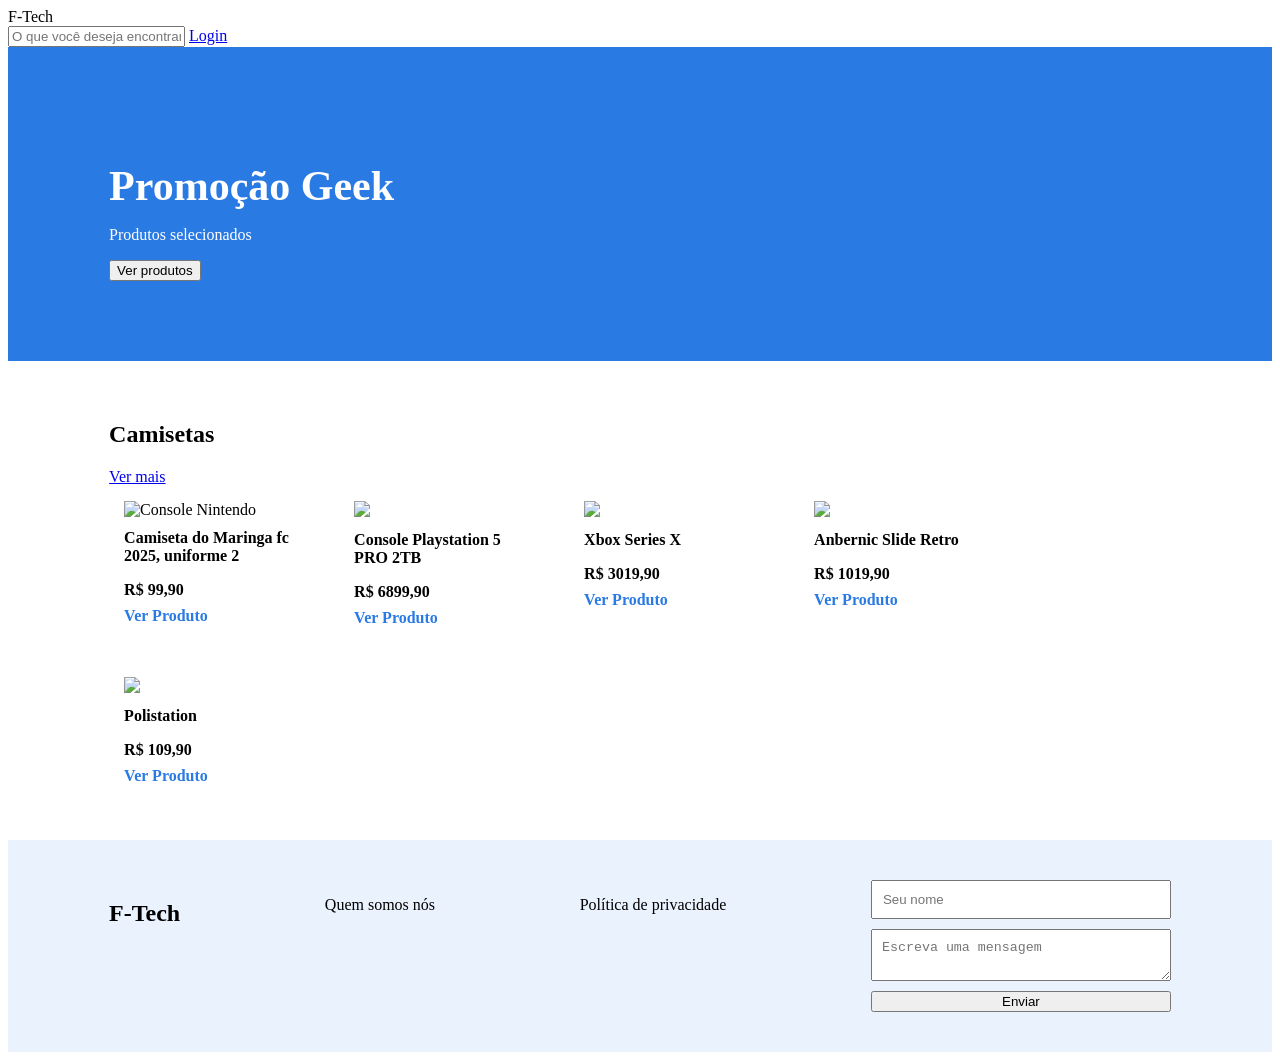
==== lndex.html @ 46cfb1be "update" ====
<!DOCTYPE html>
<html lang="pt-br">
<head>
    <meta charset="UTF-8">
    <meta name="viewport" content="width=device-width, initial-scale=1.0">
    <title>F-Tech</title>
    <link rel="shortcut icon" href="src/favicon.png" type="image/x-icon">
    <link rel="stylesheet" href="style.css">
</head>
<body>

   <head>
    <div class="logo">F-Tech</div>
    <input 
    id="busca"
    type="text"
    placeholder="O que você deseja encontrar hoje?"
    >
    <a href="#" class="botao-login">Login</a>
   </head>

   <section class="banner">
    <h1>Promoção Geek</h1>
    <p>Produtos selecionados</p>
    <button>Ver produtos</button>
   </section>

   <main>
    <!--CRIAÇÃO DE CATEGORIA-->
    <section class="categoria">
        <div class="titulo_categoria">
            <h2>Camisetas</h2>
            <a href="#">Ver mais</a>
        </div>

        <!--PRODUTOS DA CATEGORIA-->
        <div class="produtos">
            <div class="card">
                <img src="https://images.tcdn.com.br/img/img_prod/1423002/camisa_infantil_maring_futebol_clube_2025_branco_1_20250920111323_3e5fb6d9fc1b.jpg" alt="Console Nintendo">
                <h3>Camiseta do Maringa fc 2025, uniforme 2</h3>
                <p>R$ 99,90</p>
                <a href="#">Ver Produto</a>
            </div>

            <div class="card">
                <img src="https://cdn.awsli.com.br/11/11317/produto/310005327/img_3909-st7xhf3hom.jpeg">
                <h3>Console Playstation 5 PRO 2TB</h3>
                <p>R$ 6899,90</p>
                <a href="#">Ver Produto</a>
            </div>

            <div class="card">
                <img src="https://encrypted-tbn0.gstatic.com/images?q=tbn:ANd9GcRkEov_ja8eJeXaQ9wn9hoXINuf_wWYC0KaGg&s">
                <h3>Xbox Series X</h3>
                <p>R$ 3019,90</p>
                <a href="#">Ver Produto</a>
            </div>

            <div class="card">
                <img src="https://encrypted-tbn0.gstatic.com/shopping?q=tbn:ANd9GcRp6e8yMJUAL6oe2_TTC21plVWAeXPNaEzRP-tasG2VLjPgwScvahe7WLJzGoXV8_JTgdmA1s7ZgFVUteLAZK6qeOd8iOVdzeY6wi3FteaXBrBGkw145r0I">
                <h3>Anbernic Slide Retro</h3>
                <p>R$ 1019,90</p>
                <a href="#">Ver Produto</a>
            </div>

            <div class="card">
                <img src="https://cdn.awsli.com.br/684/684977/produto/290262631/poli-m424h115z2.jpg">
                <h3>Polistation</h3>
                <p>R$ 109,90</p>
                <a href="#">Ver Produto</a>
            </div>
        </div>
    </section>
    
   </main>

   <footer>
     <h2>F-Tech</h2>
     <p>Quem somos nós</p>
     <p>Política de privacidade</p>

     <form>
        <input type="text" placeholder="Seu nome">
        <textarea placeholder="Escreva uma mensagem"></textarea>
        <button>Enviar</button>
     </form>
   </footer>
</body>
</html>
---- style.css ----
* { 
} 
margin: 0; 
padding: 0; 
box-sizing: border-box; 
font-family: Arial, sans-serif; 
body { 
background-color: #f5f5f5; 
color: #333; 
} 
header { 
} 
background-color: white; 
padding: 20px 8%; 
display: flex; 
align-items: center; 
justify-content: space-between; 
logo { 
font-size: 24px; 
font-weight: bold; 
color: #2a7ae4; 
} 
header input { 
} 
width: 40%; 
padding: 10px; 
border-radius: 20px; 
border: 1px solid #ccc; 
button { 
background-color: #2a7ae4; 
color: white; 
border: none; 
padding: 10px 18px; 
cursor: pointer; 
} 
.banner { 
background-color: #2a7ae4; 
color: white; 
padding: 80px 8%; 
} 
.banner h1 { 
font-size: 42px; 
margin-bottom: 10px; 
} 
.banner { 
background-image: url("img/banner.jpg"); 
background-size: cover; 
background-position: center; 
background-repeat: no-repeat; 
color: white; 
padding: 80px 8%; 
} 
main { 
padding: 40px 8%; 
} 
.titulo-categoria { 
display: flex; 
justify-content: space-between; 
align-items: center; 
margin-bottom: 25px; 
} 
.produtos { 
display: flex; 
gap: 20px; 
flex-wrap: wrap; 
} 
.card { 
background-color: white; 
padding: 15px; 
width: 180px; 
} 
border-radius: 8px; 
.card img { 
width: 100%; 
border-radius: 6px; 
} 
.card h3 { 
font-size: 16px; 
margin-top: 10px; 
} 
.card p { 
font-weight: bold; 
margin: 8px 0; 
} 
.card a { 
color: #2a7ae4; 
font-weight: bold; 
text-decoration: none; 
} 
footer { 
background-color: #eaf2fd; 
padding: 40px 8%; 
display: flex; 
justify-content: space-between; 
gap: 30px; 
} 
footer form { 
display: flex; 
flex-direction: column; 
width: 300px; 
gap: 10px; 
} 
footer input, 
footer textarea { 
padding: 10px; 
} 
border: none;
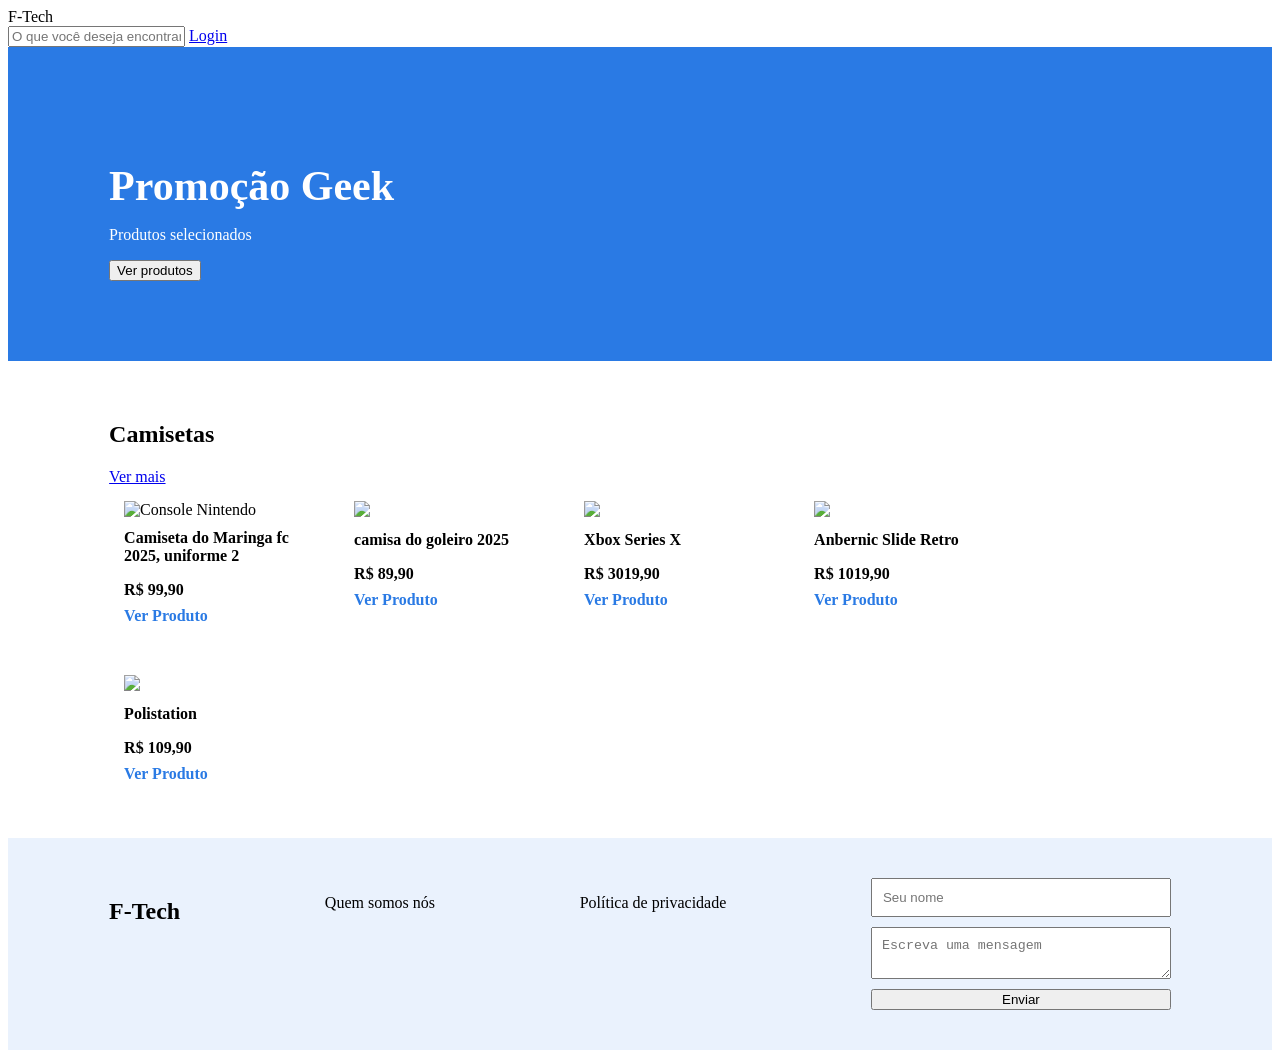
==== commit f288d282: "hhh" ====
--- a/lndex.html
+++ b/lndex.html
@@ -43,14 +43,14 @@
             </div>
 
             <div class="card">
-                <img src="https://cdn.awsli.com.br/11/11317/produto/310005327/img_3909-st7xhf3hom.jpeg">
-                <h3>Console Playstation 5 PRO 2TB</h3>
-                <p>R$ 6899,90</p>
+                <img src="https://cdn.awsli.com.br/2500x2500/1284/1284718/produto/357299686/mfc_-37-photoroom-g0cci991h8.jpg">
+                <h3>camisa do goleiro 2025</h3>
+                <p>R$ 89,90</p>
                 <a href="#">Ver Produto</a>
             </div>
 
             <div class="card">
-                <img src="https://encrypted-tbn0.gstatic.com/images?q=tbn:ANd9GcRkEov_ja8eJeXaQ9wn9hoXINuf_wWYC0KaGg&s">
+                <img src=https://http2.mlstatic.com/D_NQ_NP_671323-MLB70898351777_082023-O.webp>
                 <h3>Xbox Series X</h3>
                 <p>R$ 3019,90</p>
                 <a href="#">Ver Produto</a>
